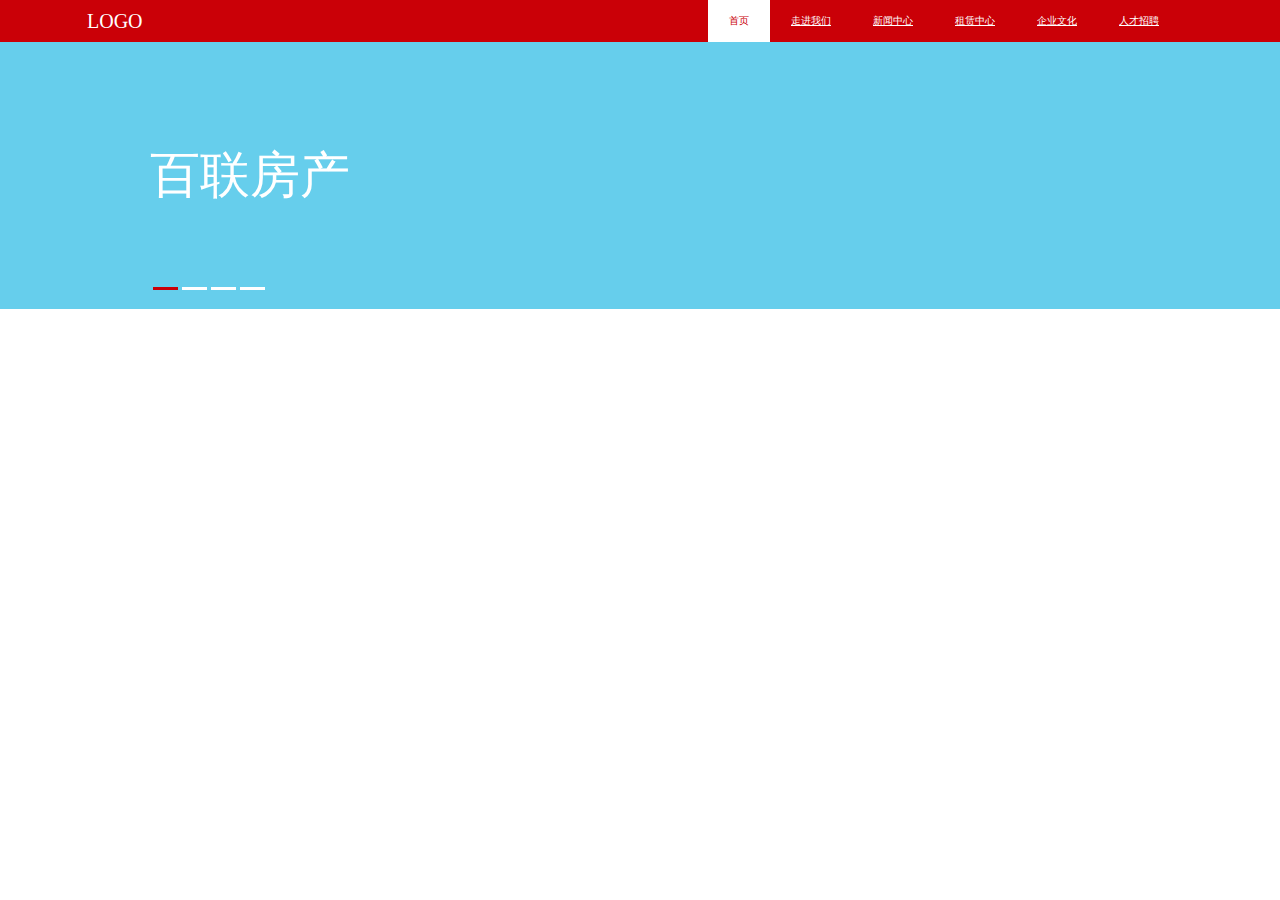
==== html01/index.html @ df25e163 "first webpage" ====
<meta http-equiv="content-type" content="text/html;charset=utf-8" />
<html>
    <head>
        <title>我的页面</title>
        <link href="css/style.css" rel="stylesheet" type="text/css">
        <link rel="stylesheet" href="font-awesome-4.3.0\css\font-awesome.min.css"> <!--通常用引入css-->
    </head>
    <body>
        <header>
             <div id="logo">LOGO</div>
             <ul id="word">
                <li class="current"><a href="#">首页</a></li>
                <li><a href="#">走进我们</a></li>
                <li><a href="#">新闻中心</a></li>
                <li><a href="#">租赁中心</a></li>
                <li><a href="#">企业文化</a></li>
                <li><a href="#">人才招聘</a></li>
             </ul>
        </header>
        <div id="gallery">
            <div class="pics">
            百联房产
            </div>
            <ul class="bar">
                <li class="current"></li>
                <li></li>
                <li></li>
                <li></li>
            </ul>
        </div>
    </body>
</html>
---- html01/css/style.css ----
html {
  display: block;
}
body {
  display: block;
  margin: 0px;
  padding:0px;
}
header{
    height: 42px;
    background-color: #CA0007;
    line-height: 42px;
}
#logo {
    color: #FFF;
    margin-left: 87px;
    font-size: 20px;
    float: left;
}
#word{
    color: #FFF;
    float: right;
    margin-right: 100px;
    font-size: 0px;
}
#word li.current {
    background-color: #FFF;
}
#word li{
    display: inline-block;
    padding: 0 21px;
    font-size: 10px;
}
#word li.current>a {
  color: #CA0007;
  text-decoration: none;
}
#word li>a {
  color: #FFF;
}
#gallery{
    height: 300px;
    background-color: #66CEEC;
    height: 267px;
    position: relative;
}
#gallery .pics{
    color:#FFF;
    position:absolute;
    font-size:50px;
    top:100px;
    left:150px;
}
#gallery .bar{
    position:absolute;
    top: 218px;
    left: 113px;
}
#gallery .bar li{
    display:inline-block;
    border-top:3px solid #FFF;
    width:25px;
}
#gallery .bar li.current{
    border-color:#CA0007;
}
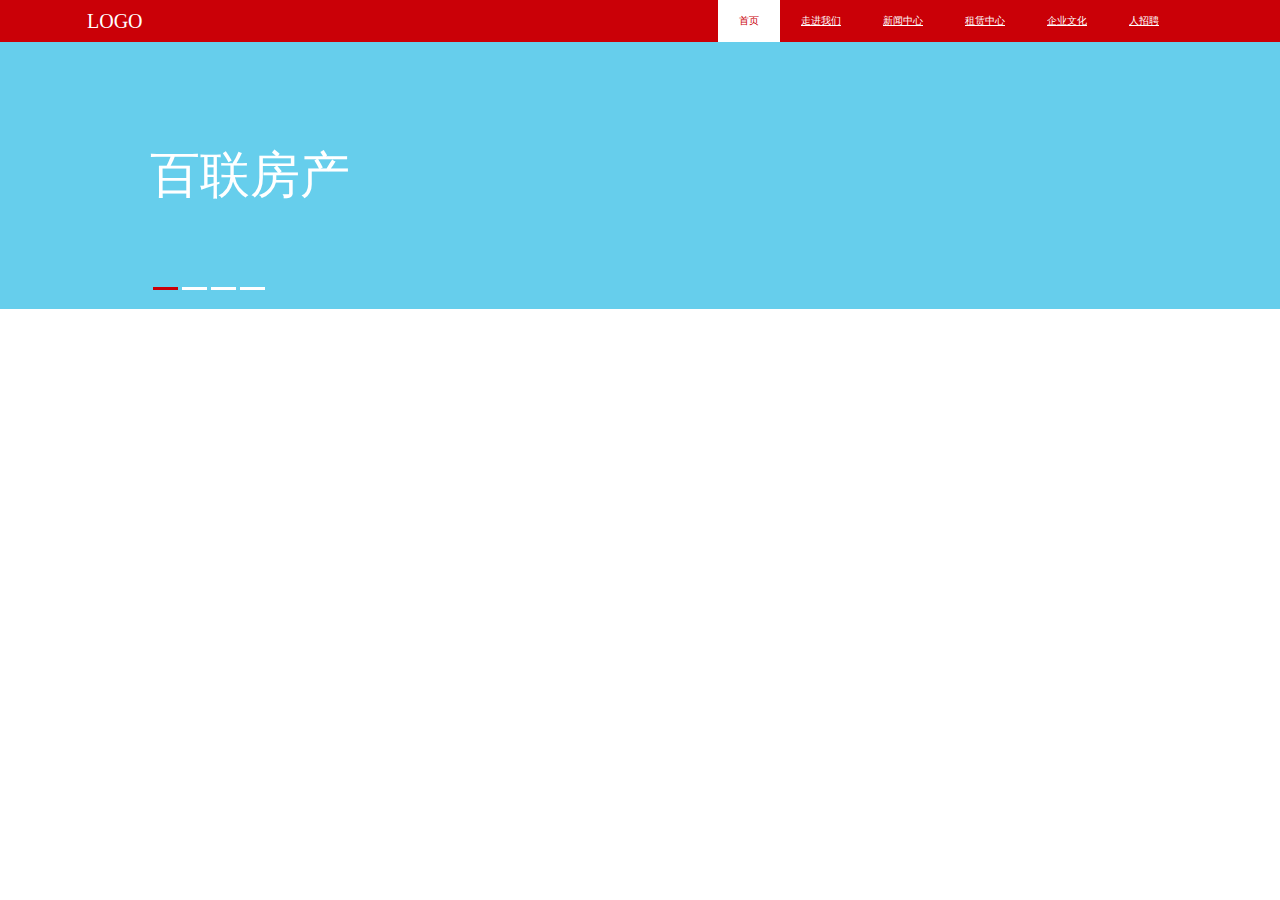
==== commit 07784605: "second webpage" ====
--- a/html01/index.html
+++ b/html01/index.html
@@ -6,6 +6,7 @@
         <link rel="stylesheet" href="font-awesome-4.3.0\css\font-awesome.min.css"> <!--通常用引入css-->
     </head>
     <body>
+        
         <header>
              <div id="logo">LOGO</div>
              <ul id="word">
@@ -14,7 +15,7 @@
                 <li><a href="#">新闻中心</a></li>
                 <li><a href="#">租赁中心</a></li>
                 <li><a href="#">企业文化</a></li>
-                <li><a href="#">人才招聘</a></li>
+                <li><a href="#">人招聘</a></li>
              </ul>
         </header>
         <div id="gallery">
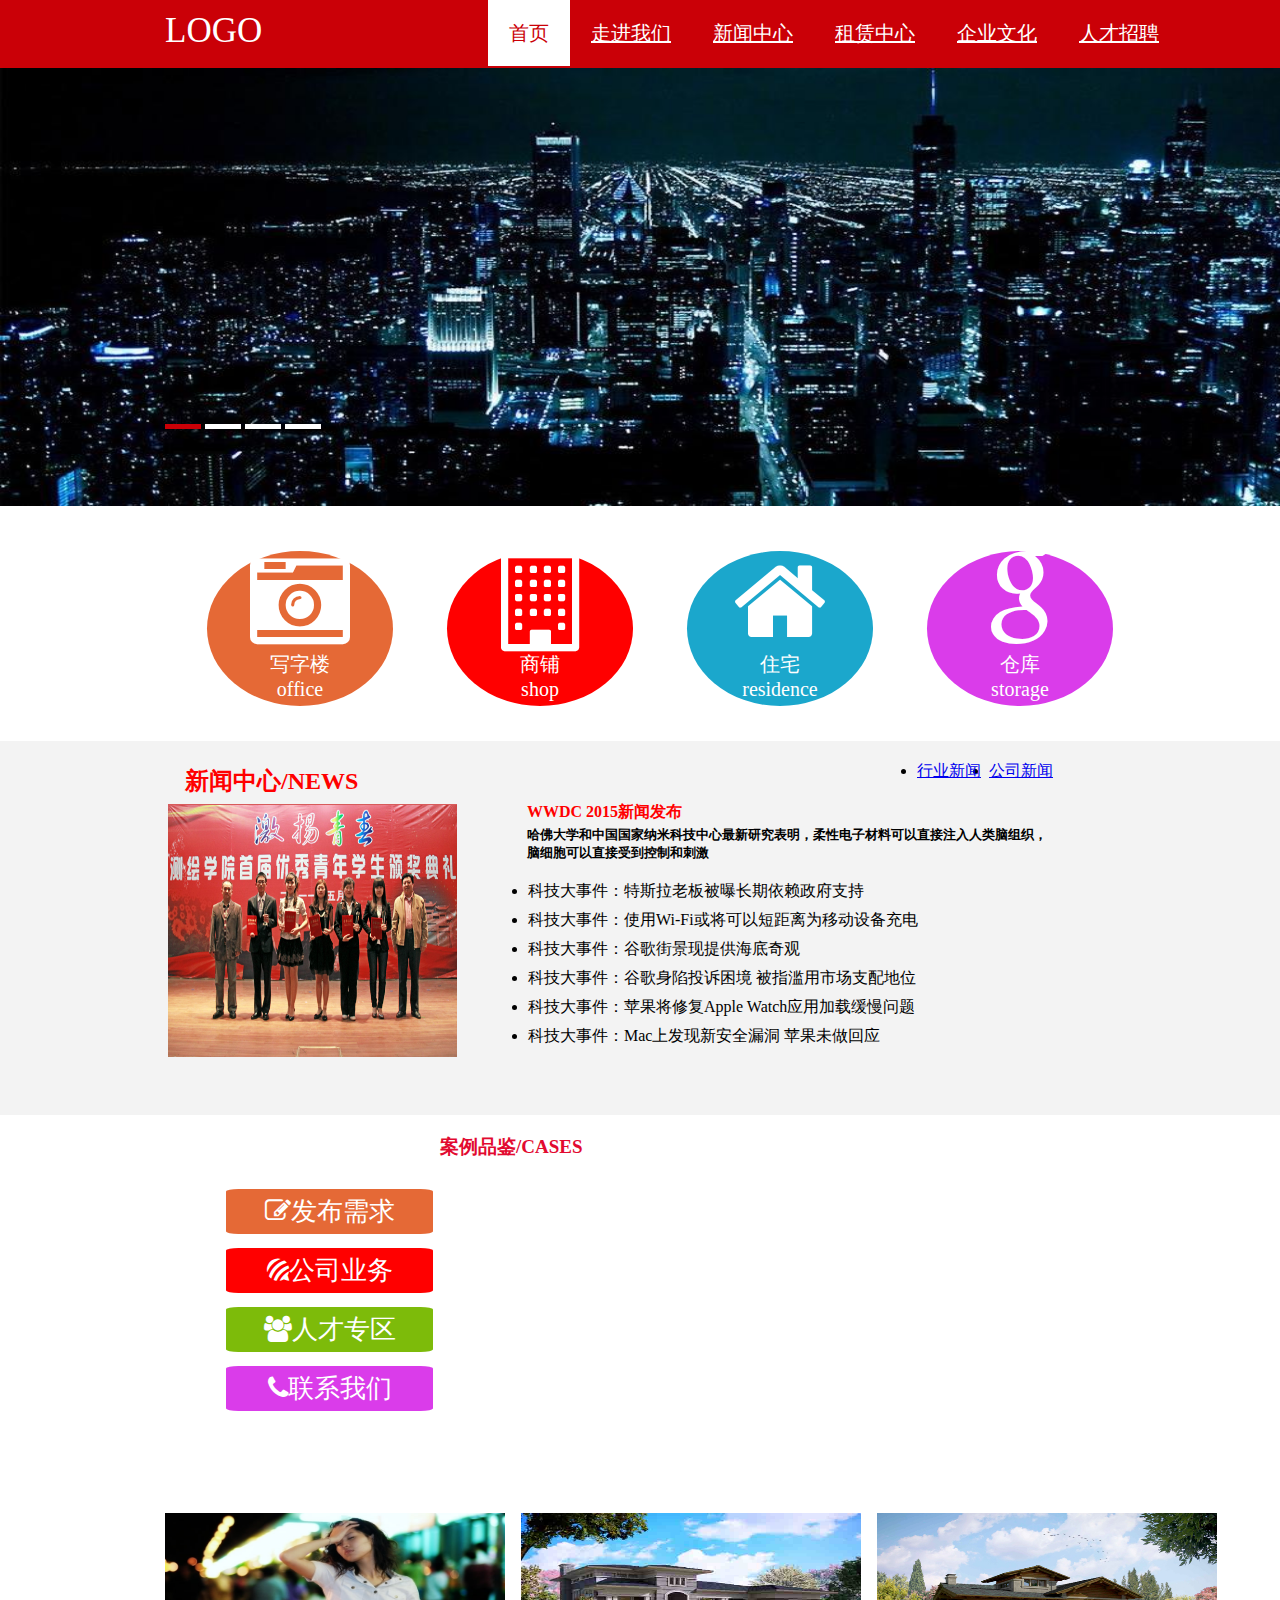
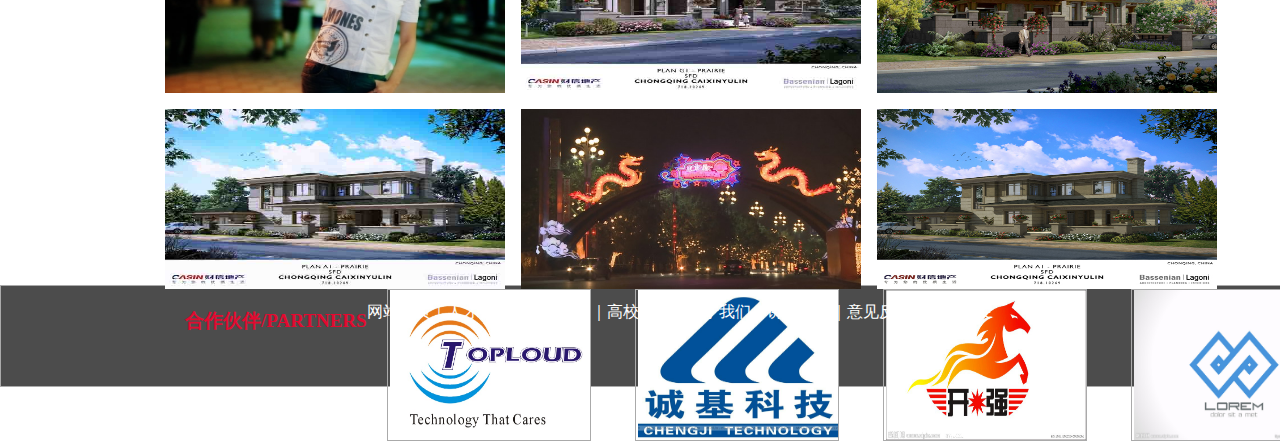
==== commit 79914bef: "second web" ====
--- a/html01/index.html
+++ b/html01/index.html
@@ -3,10 +3,9 @@
     <head>
         <title>我的页面</title>
         <link href="css/style.css" rel="stylesheet" type="text/css">
-        <link rel="stylesheet" href="font-awesome-4.3.0\css\font-awesome.min.css"> <!--通常用引入css-->
+        <link rel="stylesheet" href="css/font-awesome-4.3.0/css/font-awesome.min.css"> <!--通常用引入css-->
     </head>
     <body>
-        
         <header>
              <div id="logo">LOGO</div>
              <ul id="word">
@@ -15,12 +14,12 @@
                 <li><a href="#">新闻中心</a></li>
                 <li><a href="#">租赁中心</a></li>
                 <li><a href="#">企业文化</a></li>
-                <li><a href="#">人招聘</a></li>
+                <li><a href="#">人才招聘</a></li>
              </ul>
         </header>
         <div id="gallery">
             <div class="pics">
-            百联房产
+                <img src="images/01.jpg" alt="我的城市"/>
             </div>
             <ul class="bar">
                 <li class="current"></li>
@@ -29,5 +28,82 @@
                 <li></li>
             </ul>
         </div>
+        <div id="middle">
+            <ul class="link">
+                <li class="a"><i class="fa fa-camera-retro fa-5x"></i><div>写字楼<br>office</div></li>
+                <li class="b"><i class="fa fa-building-o fa-5x"></i><div>商铺<br>shop</div></li>
+                <li class="c"><i class="fa fa-home fa-5x"></i><div>住宅<br>residence</div></li>
+                <li class="d"><i class="fa fa-google fa-5x"></i><div>仓库<br>storage</div></li>
+            </ul>
+        </div>
+        <div id="new">
+            <div class="left">
+                   <p>新闻中心/NEWS</p>
+                <div class="left">
+                    <img src="images/02.jpg" alt="新闻" />
+                </div>
+           </div>
+            <div class="midd">
+                <ul>
+                    <li><a href="#"><span></span>公司新闻</a></li>
+                    <li><a href="#"><span></span>行业新闻</a></li>
+                </ul>
+                <div class="midd-mid">
+                    <p>WWDC 2015新闻发布</p>
+                    <h5>哈佛大学和中国国家纳米科技中心最新研究表明，柔性电子材料可以直接注入人类脑组织，脑细胞可以直接受到控制和刺激</h5>
+                </div>
+                <div class="midd-but">
+                    <ul>
+                        <li>科技大事件：特斯拉老板被曝长期依赖政府支持</li>
+                        <li>科技大事件：使用Wi-Fi或将可以短距离为移动设备充电</li>
+                        <li>科技大事件：谷歌街景现提供海底奇观</li>
+                        <li>科技大事件：谷歌身陷投诉困境 被指滥用市场支配地位</li>
+                        <li>科技大事件：苹果将修复Apple Watch应用加载缓慢问题</li>
+                        <li>科技大事件：Mac上发现新安全漏洞 苹果未做回应</li>
+                    </ul>
+                </div>
+            </div>
+            <div class="right">
+                <ul>
+                    <li class="e"><i class="fa fa-pencil-square-o fa-2x">发布需求</i></li>
+                    <li class="f"><i class="fa fa-forumbee fa-2x">公司业务</i></li>
+                    <li class="g"><i class="fa fa-users fa-2x">人才专区</i></li>
+                    <li class="h"><i class="fa fa-phone fa-2x">联系我们</i></li>
+                </ul>
+            </div>
+        </div>
+        <div id="picture">
+            <div class="new">
+                <p>案例品鉴/CASES</p>
+            </div>
+            <div class="mid-picture">
+                <ul>
+                    <li><img src="images/03.jpg" alt="" /></li>
+                    <li><img src="images/04.jpg" alt="" /></li>
+                    <li><img src="images/05.jpg" alt="" /></li>
+                    <li><img src="images/06.jpg" alt="" /></li>
+                    <li><img src="images/07.jpg" alt="" /></li>
+                    <li><img src="images/08.jpg" alt="" /></li>
+                </ul>
+            </div>
+        </div>
+        <div id="web">
+            <div class="web-pic">
+                <p>合作伙伴/PARTNERS</p>
+            </div>
+        </div>
+        <div id="web1">
+            <div class="web1-tp">
+                <ul>
+                    <li><img src="images/09.jpg" alt="" /></li>
+                    <li><img src="images/10.jpg" alt="" /></li>
+                    <li><img src="images/11.jpg" alt="" /></li>
+                    <li><img src="images/12.jpg" alt="" /></li>
+                </ul>
+            </div>
+        </div>
+        <footer>
+            <p class="dibu">网站首页｜人才招聘｜联系我们｜高校联盟｜关于我们｜讲师招募｜意见反馈｜友情链接</p>
+        </footer>
     </body>
 </html>
--- a/html01/css/style.css
+++ b/html01/css/style.css
@@ -7,14 +7,14 @@
   padding:0px;
 }
 header{
-    height: 42px;
+    height: 68px;
     background-color: #CA0007;
     line-height: 42px;
 }
 #logo {
     color: #FFF;
-    margin-left: 87px;
-    font-size: 20px;
+    margin:10 165px;
+    font-size: 35px;
     float: left;
 }
 #word{
@@ -28,8 +28,8 @@
 }
 #word li{
     display: inline-block;
-    padding: 0 21px;
-    font-size: 10px;
+    padding: 12px 21px;
+    font-size: 20px;
 }
 #word li.current>a {
   color: #CA0007;
@@ -41,26 +41,242 @@
 #gallery{
     height: 300px;
     background-color: #66CEEC;
-    height: 267px;
+    height: 436px;
     position: relative;
 }
 #gallery .pics{
     color:#FFF;
     position:absolute;
-    font-size:50px;
+    font-size:65px;
     top:100px;
-    left:150px;
+}
+#gallery .pics img{
+    height:438px;
+    width:132%;
+    margin-top:-100px;
 }
 #gallery .bar{
     position:absolute;
-    top: 218px;
-    left: 113px;
+    top: 331px;
+    left: 125px;
 }
 #gallery .bar li{
     display:inline-block;
-    border-top:3px solid #FFF;
-    width:25px;
+    border-top: 5px solid #FFF;
+    width: 36px;
+
 }
 #gallery .bar li.current{
     border-color:#CA0007;
 }
+#middle ul{
+    text-align: center;
+    margin-top: 27px;
+}
+#middle li {
+    display: inline-block;
+    height: 155px;
+    width: 186px;
+    border-radius: 100%;
+    margin: 19px 25px;
+}
+#middle .link li.a{
+    margin-top:20px;
+    font-size:20px;
+    color:#FFFFFF;
+    background-color:#E56936;
+}
+#middle .link li.b{
+    margin-top:20px;
+    font-size:20px;
+    color:#FFFFFF;
+    background-color:red;
+}
+#middle .link li.c{
+    margin-top:20px;
+    font-size:20px;
+    color:#FFFFFF;
+    background-color:#1BA7CC;
+}
+#middle .link li.d{
+    margin-top:20px;
+    font-size:20px;
+    color:#FFFFFF;
+    background-color:#DA3CEA;
+}
+#new {
+    height: 374px;
+    padding-left: 185px;
+    background-color: #F3F3F3;
+}
+#new .left{
+    float: left;
+    height: 374px;
+    width: 322px;
+    padding-top: -9px;
+    width: 322px;
+    font-size: 24px;
+    font-weight: bold; /*字体的宽度*/
+    color: red;
+}
+#new .left .left {
+    background:#D85B5B;
+    margin: -17px;
+    width:289px;
+    height: 252px;
+}
+#new .left .left img{
+    margin-top:1px;
+    width:289px;
+    height: 252px;
+}
+#new .midd {
+  float: left;
+  height: 374px;
+  width: 550px;
+}
+#new li{
+    float:right;
+    margin:4px;
+}
+#new .midd-mid {
+  padding-left: 20px;
+  width: 530px;
+  height: 75px;
+  float: left;
+}
+#new .midd-mid p{
+    color:red;
+    font-weight:bold;
+}
+#new .midd-mid h5{
+    margin-top: -13px;;
+}
+#new .midd-but {
+  width: 550px;
+  height: 225px;
+  float: left;
+}
+#new .midd-but ul li{
+    margin-left:-19px;
+    float:left;
+}
+#new .right {
+  float: left;
+  height: 374px;
+  width: 255px;
+}
+#new .right ul{
+    margin-top:67px;
+}
+#new .right li {
+    margin: 7px;
+    padding-top: 9px;
+    height: 36px;
+    width: 207px;
+    border-radius: 6%;
+    margin-left: 20px;
+}
+#new .right li.e{
+
+    background-color:#E56936;
+    color:#FFFFFF;
+    font-size:13px;
+    text-align:center;
+}
+#new .right li.f{
+    background-color:red;
+    color:#FFFFFF;
+    font-size:13px;
+    text-align:center;
+}
+#new .right li.g{
+    background-color:#7DBB0A;
+    font-size:13px;
+    color:#FFFFFF;
+    text-align:center;
+}
+#new .right li.h{
+    background-color:#DA3CEA;
+    color:#FFFFFF;
+    font-size:13px;
+    text-align:center;
+}
+#picture{
+    height: 480px;
+    padding-left: 185px;
+    background-color: #FFF;
+}
+#picture .new{
+    float:left;
+    font-weight:bold;
+    font-size:19px;
+    color:#E20A30;
+}
+#picture .mid-picture {
+    float:left;
+    width: 1115px;
+    height: 400px;
+}
+#picture .mid-picture img{
+    width: 340px;
+    height: 180px;
+}
+#picture .mid-picture ul{
+    margin-left: -68px;
+    width: 1100px;
+    height: 400px;
+}
+#picture .mid-picture ul li {
+  list-style: none;
+  margin: 8px;
+  float: left;
+  width: 340px;
+  height: 180px;
+}
+#web{
+    height: 50px;
+    width:100%;
+    padding-left: 185px; /*边距向左185*/
+}
+#web .web-pic{
+    float:left;
+    font-weight:bold;
+    font-size:19px;
+    color:#E20A30;
+}
+#web1{
+    height:100px;
+    width:100%;
+    padding-left: 185px; /*边距向左185*/
+}
+#web1 .web1-tp{
+    margin-left:
+}
+#web1 .web1-tp img{
+    margin-left:2px;
+    height:150px;
+    width:200px;
+}
+#web1 .web1-tp ul{
+    margin-left: -53px;
+    margin-top: 40px;
+}
+#web1 .web1-tp ul li {
+    border: 1px solid #aaa;
+    margin-left: 190px;
+    display: inline-block;
+    list-style: none;
+    margin: 0 20px;
+}
+footer {
+    margin-top: 100px;
+    width: 100%;
+    height: 100px;
+    border: 1px solid #aaa;
+    background: #4C4C4C;
+}
+footer p{
+    padding-left:300px;
+    color:#FFFFFF;
+}
